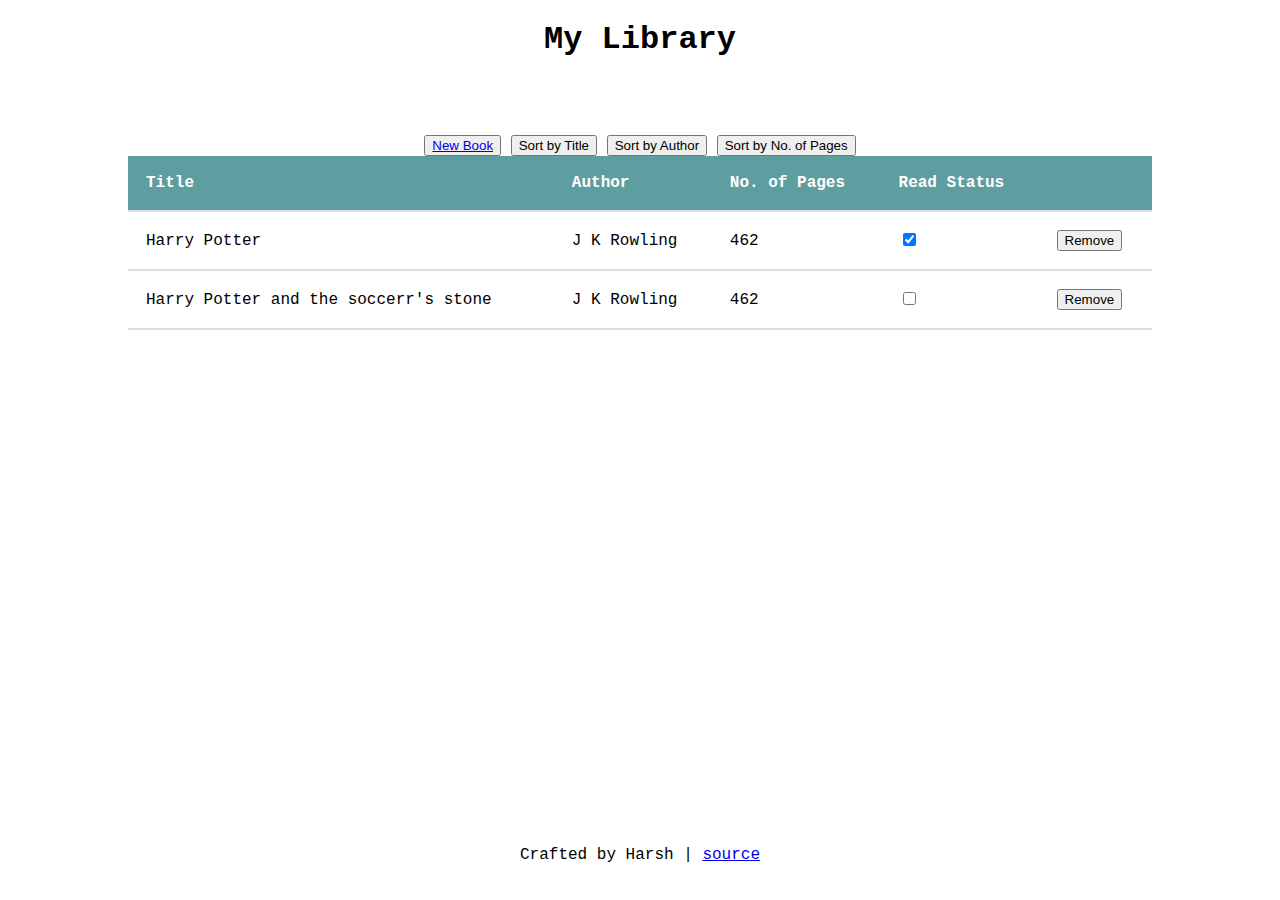
==== index.html @ c35d7e34 "structured table head and table body in their respective tags" ====
<!DOCTYPE html>
<html lang="en">
  <head>
    <meta charset="UTF-8" />
    <meta http-equiv="X-UA-Compatible" content="IE=edge" />
    <meta name="viewport" content="width=device-width, initial-scale=1.0" />
    <title>My Library</title>
    <link rel="stylesheet" href="css/style.css" />
    <script defer src="js/index.js"></script>
  </head>
  <body>
    <header id="header"><h1>My Library</h1></header>
    <main id="container">
      <div class="btn-group">
        <button class="new-book">
          <a href="#"> New Book</a>
        </button>
        <button>Sort by Title</button>
        <button>Sort by Author</button>
        <button>Sort by No. of Pages</button>
      </div>
      <table class="books-table">
        <thead>
          <th>Title</th>
          <th>Author</th>
          <th>No. of Pages</th>
          <th>Read Status</th>
          <th></th>
        </thead>
        <tbody>
          <tr>
            <td>Harry Potter</td>
            <td>J K Rowling</td>
            <td>462</td>
            <td><input class="read-check" type="checkbox" checked /></td>
            <td><button>Remove</button></td>
          </tr>
          <tr>
            <td>Harry Potter and the soccerr's stone</td>
            <td>J K Rowling</td>
            <td>462</td>
            <td><input class="read-check" type="checkbox" value="read" /></td>
            <td><button class="remove">Remove</button></td>
          </tr>
        </tbody>
      </table>
    </main>
    <footer id="footer">
      <p>Crafted by Harsh | <a href="#">source</a></p>
    </footer>
  </body>
</html>
---- css/style.css ----
body {
  margin: 0;
  padding: 0;
  font-family: "Courier New", Courier, monospace;
}

#header {
  height: 15vh;
  display: flex;
  flex-direction: row;
  justify-content: center;
  align-items: baseline;
}

#container {
  height: 75vh;
  display: flex;
  flex-direction: column;
  align-items: center;
}

.books-table {
  width: 80%;
  border-collapse: collapse;
}

th {
  background-color: cadetblue;
  color: white;
}

th,
td {
  border-bottom: 2px solid #ddd;
  padding: 18px;
  text-align: left;
}

#footer {
  height: 10vh;
  display: flex;
  flex-direction: row;
  justify-content: center;
  align-items: center;
}
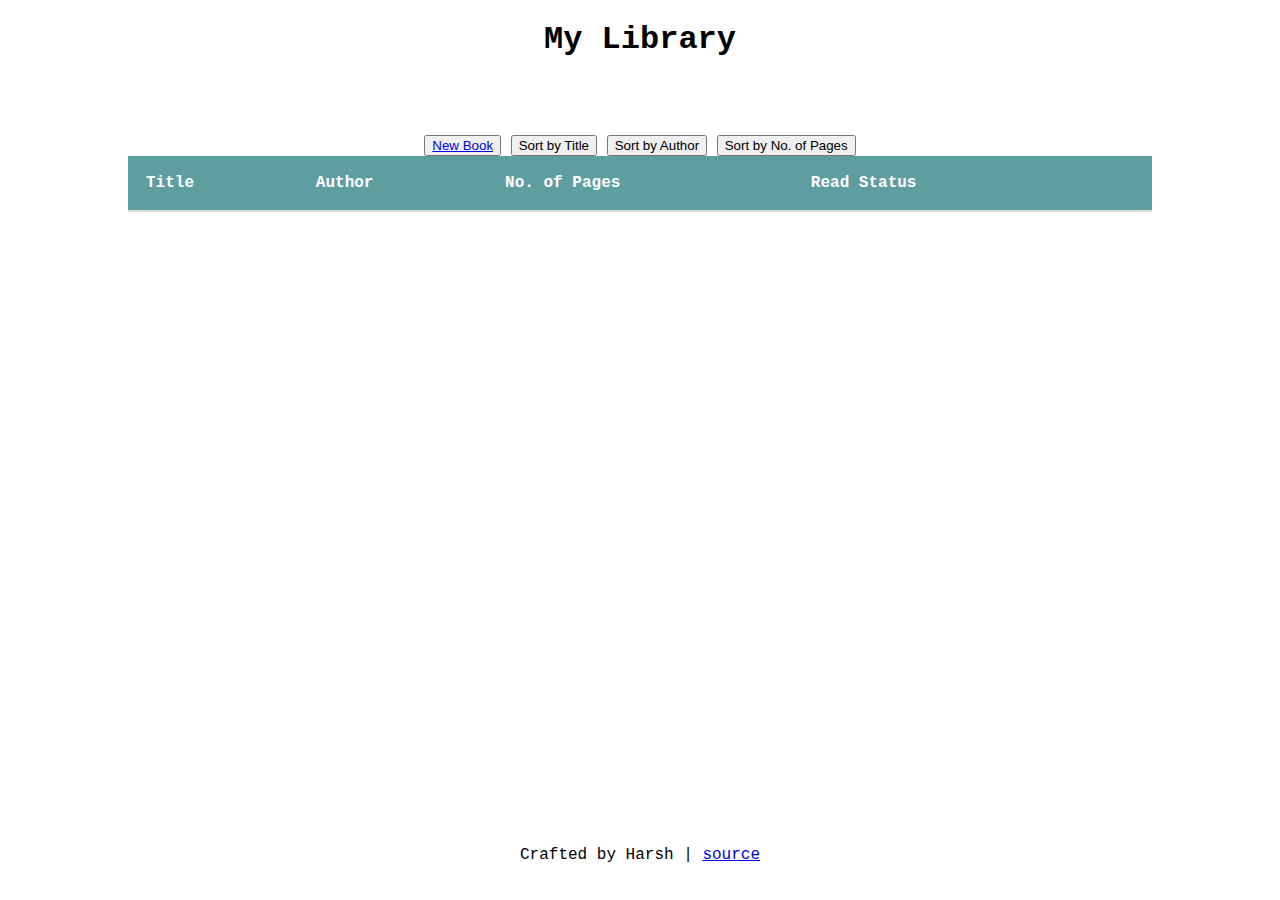
==== commit 5455622f: "removed the placeholder code" ====
--- a/index.html
+++ b/index.html
@@ -27,22 +27,7 @@
           <th>Read Status</th>
           <th></th>
         </thead>
-        <tbody>
-          <tr>
-            <td>Harry Potter</td>
-            <td>J K Rowling</td>
-            <td>462</td>
-            <td><input class="read-check" type="checkbox" checked /></td>
-            <td><button>Remove</button></td>
-          </tr>
-          <tr>
-            <td>Harry Potter and the soccerr's stone</td>
-            <td>J K Rowling</td>
-            <td>462</td>
-            <td><input class="read-check" type="checkbox" value="read" /></td>
-            <td><button class="remove">Remove</button></td>
-          </tr>
-        </tbody>
+        <tbody></tbody>
       </table>
     </main>
     <footer id="footer">
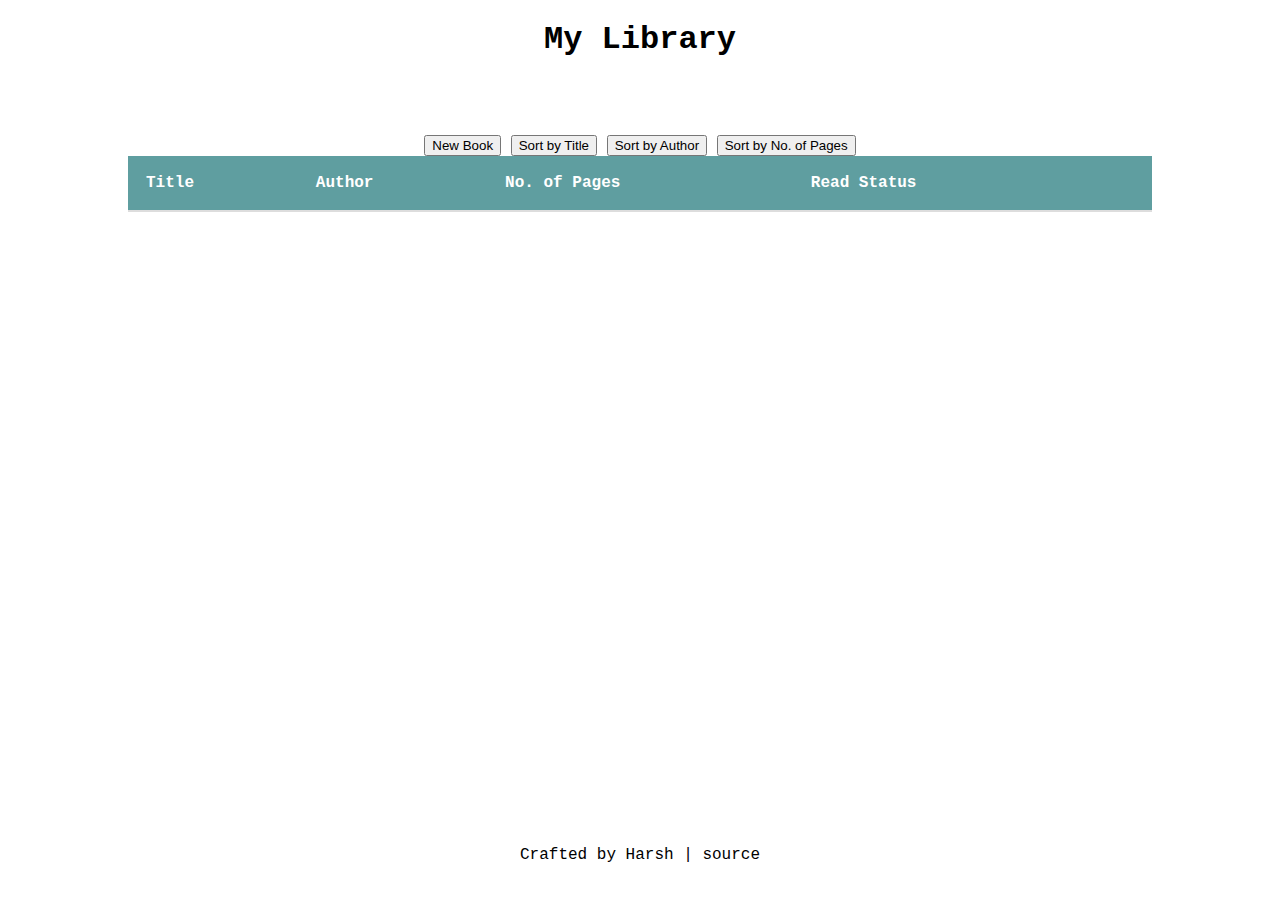
==== commit 4cfd79de: "fix styling and bind newbook button to url" ====
--- a/index.html
+++ b/index.html
@@ -13,7 +13,7 @@
     <main id="container">
       <div class="btn-group">
         <button class="new-book">
-          <a href="#"> New Book</a>
+          <a href="newbook.html"> New Book</a>
         </button>
         <button>Sort by Title</button>
         <button>Sort by Author</button>
--- a/css/style.css
+++ b/css/style.css
@@ -2,6 +2,13 @@
   margin: 0;
   padding: 0;
   font-family: "Courier New", Courier, monospace;
+}
+a {
+  text-decoration: none;
+  color: black;
+}
+button {
+  cursor: pointer;
 }
 
 #header {
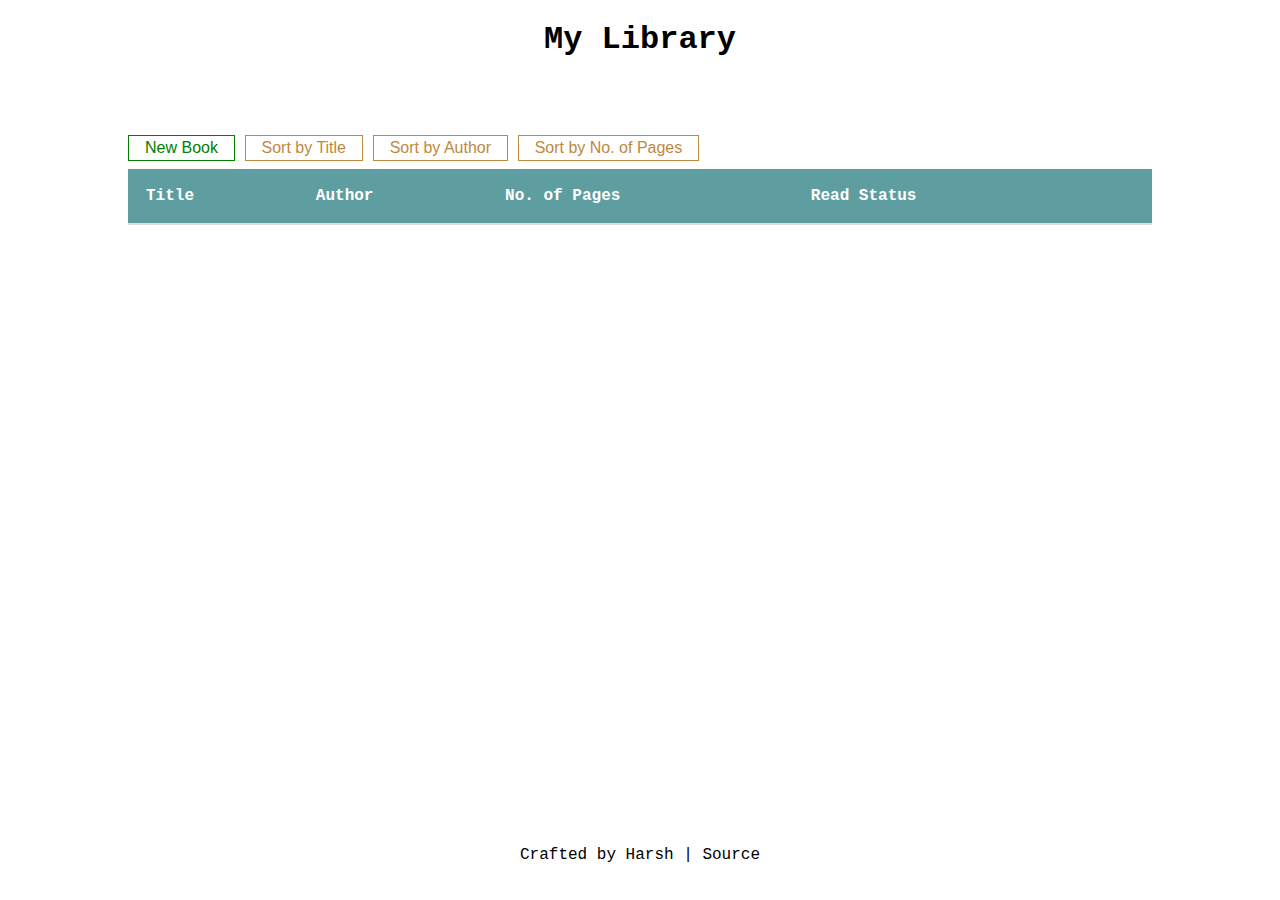
==== commit 0d9ea885: "reworked webpage to be single page only" ====
--- a/index.html
+++ b/index.html
@@ -6,18 +6,18 @@
     <meta name="viewport" content="width=device-width, initial-scale=1.0" />
     <title>My Library</title>
     <link rel="stylesheet" href="css/style.css" />
+    <link rel="stylesheet" href="css/newbook.css" />
     <script defer src="js/index.js"></script>
+    <script defer src="js/newbook.js"></script>
   </head>
   <body>
     <header id="header"><h1>My Library</h1></header>
     <main id="container">
       <div class="btn-group">
-        <button class="new-book">
-          <a href="newbook.html"> New Book</a>
-        </button>
-        <button>Sort by Title</button>
-        <button>Sort by Author</button>
-        <button>Sort by No. of Pages</button>
+        <button id="newbook" class="new-book">New Book</button>
+        <button class="sort">Sort by Title</button>
+        <button class="sort">Sort by Author</button>
+        <button class="sort">Sort by No. of Pages</button>
       </div>
       <table class="books-table">
         <thead>
@@ -29,9 +29,74 @@
         </thead>
         <tbody></tbody>
       </table>
+      <div id="newbook-modal" class="modal">
+        <div class="modal-content">
+          <form action="#" class="form-group">
+            <legend class="form-title">Add a new book</legend>
+            <label class="form-label" for="title">Title</label>
+            <input
+              class="form-control"
+              type="text"
+              id="title"
+              value=""
+              name="title"
+            />
+            <label class="form-label" for="author">Author</label>
+            <input
+              class="form-control"
+              type="text"
+              id="author"
+              name="author"
+              value=""
+            />
+            <label class="form-label" for="pages">No. of Pages</label>
+            <input
+              class="form-control"
+              type="number"
+              id="pages"
+              name="pages"
+              value=""
+            />
+            <label class="form-label">Read?</label>
+            <div class="cb-group">
+              <label class="form-label" for="read-yes">
+                <input
+                  class="form-control checkbox"
+                  type="radio"
+                  id="read-yes"
+                  name="readstatus"
+                  value="yes"
+                />Yes</label
+              >
+              <label class="form-label" for="read-no">
+                <input
+                  class="form-control checkbox"
+                  type="radio"
+                  id="read-no"
+                  name="readstatus"
+                  value="no"
+                />No</label
+              >
+            </div>
+
+            <input
+              class="form-button"
+              type="submit"
+              id="submit"
+              value="Submit"
+            />
+            <input
+              class="form-button"
+              type="button"
+              id="cancel"
+              value="Cancel"
+            />
+          </form>
+        </div>
+      </div>
     </main>
     <footer id="footer">
-      <p>Crafted by Harsh | <a href="#">source</a></p>
+      <p>Crafted by Harsh | <a href="#">Source</a></p>
     </footer>
   </body>
 </html>
--- a/css/style.css
+++ b/css/style.css
@@ -7,6 +7,7 @@
   text-decoration: none;
   color: black;
 }
+
 button {
   cursor: pointer;
 }
@@ -26,6 +27,36 @@
   align-items: center;
 }
 
+.btn-group {
+  width: 80%;
+  margin-bottom: 0.5rem;
+}
+
+.btn-group > button {
+  font-size: 1rem;
+  padding: 0.2rem 1rem;
+  background-color: #fff;
+}
+.sort {
+  border: 1px solid rgb(192, 136, 64);
+  color: rgb(192, 136, 64);
+}
+.sort:hover {
+  background-color: rgb(192, 136, 64);
+  color: white;
+  transition: all 0.2s ease-in-out 0.2s;
+}
+.new-book {
+  border: 1px solid green;
+  color: green;
+}
+
+.new-book:hover {
+  background-color: green;
+  color: white;
+  transition: all 0.2s ease-in-out 0.2s;
+}
+
 .books-table {
   width: 80%;
   border-collapse: collapse;
@@ -42,6 +73,18 @@
   padding: 18px;
   text-align: left;
 }
+td > button {
+  font-size: 0.9rem;
+  padding: 0.3rem 0.8rem;
+  background-color: white;
+  border: 1px solid tomato;
+  color: tomato;
+}
+td > button:hover {
+  background-color: tomato;
+  color: white;
+  transition: all 0.2s ease-in-out 0.2s;
+}
 
 #footer {
   height: 10vh;
@@ -50,3 +93,8 @@
   justify-content: center;
   align-items: center;
 }
+
+#footer a:hover {
+  text-decoration: underline;
+  color: red;
+}
--- a/css/newbook.css
+++ b/css/newbook.css
@@ -0,0 +1,89 @@
+.modal {
+  display: none; /* Hidden by default */
+  position: fixed; /* Stay in place */
+  z-index: 1; /* Sit on top */
+  left: 0;
+  top: 0;
+  width: 100%; /* Full width */
+  height: 100%; /* Full height */
+  overflow: auto; /* Enable scroll if needed */
+  background-color: rgb(0, 0, 0); /* Fallback color */
+  background-color: rgba(0, 0, 0, 0.4); /* Black w/ opacity */
+}
+/* Modal Content/Box */
+.modal-content {
+  background-color: #fefefe;
+  margin: 1rem auto; /* 15% from the top and centered */
+  padding: 20px;
+  border: 1px solid #888;
+  width: 30%; /* Could be more or less, depending on screen size */
+}
+
+.form-group {
+  position: relative;
+  display: flex;
+  flex-direction: column;
+  justify-content: center;
+  width: 100%;
+}
+
+.form-title {
+  font-size: 1.5rem;
+  font-weight: 700;
+  align-self: center;
+  margin-bottom: 2rem;
+}
+
+.form-label {
+  margin-bottom: 0.3rem;
+  font-size: 1.2rem;
+  font-weight: 600;
+}
+
+.form-control {
+  margin-bottom: 1.5rem;
+  padding: 0.5rem 0.5rem;
+  font-size: 1.1rem;
+  font-weight: normal;
+  background-color: rgb(246, 237, 230);
+}
+
+.form-control:focus {
+  outline: none;
+  background-color: rgba(246, 195, 162, 0.7);
+}
+
+.form-button {
+  margin-bottom: 1rem;
+  padding: 0.5rem;
+  font-size: 1.1rem;
+  cursor: pointer;
+  text-transform: uppercase;
+}
+
+.checkbox {
+  height: 20px;
+  width: 20px;
+}
+
+#submit {
+  background-color: white;
+  border: 1px solid rgb(121, 180, 3);
+  color: rgb(121, 180, 3);
+}
+
+#submit:hover {
+  background-color: rgb(121, 180, 3);
+  color: white;
+}
+
+#cancel {
+  background-color: white;
+  border: 1px solid tomato;
+  color: tomato;
+}
+
+#cancel:hover {
+  background-color: tomato;
+  color: white;
+}
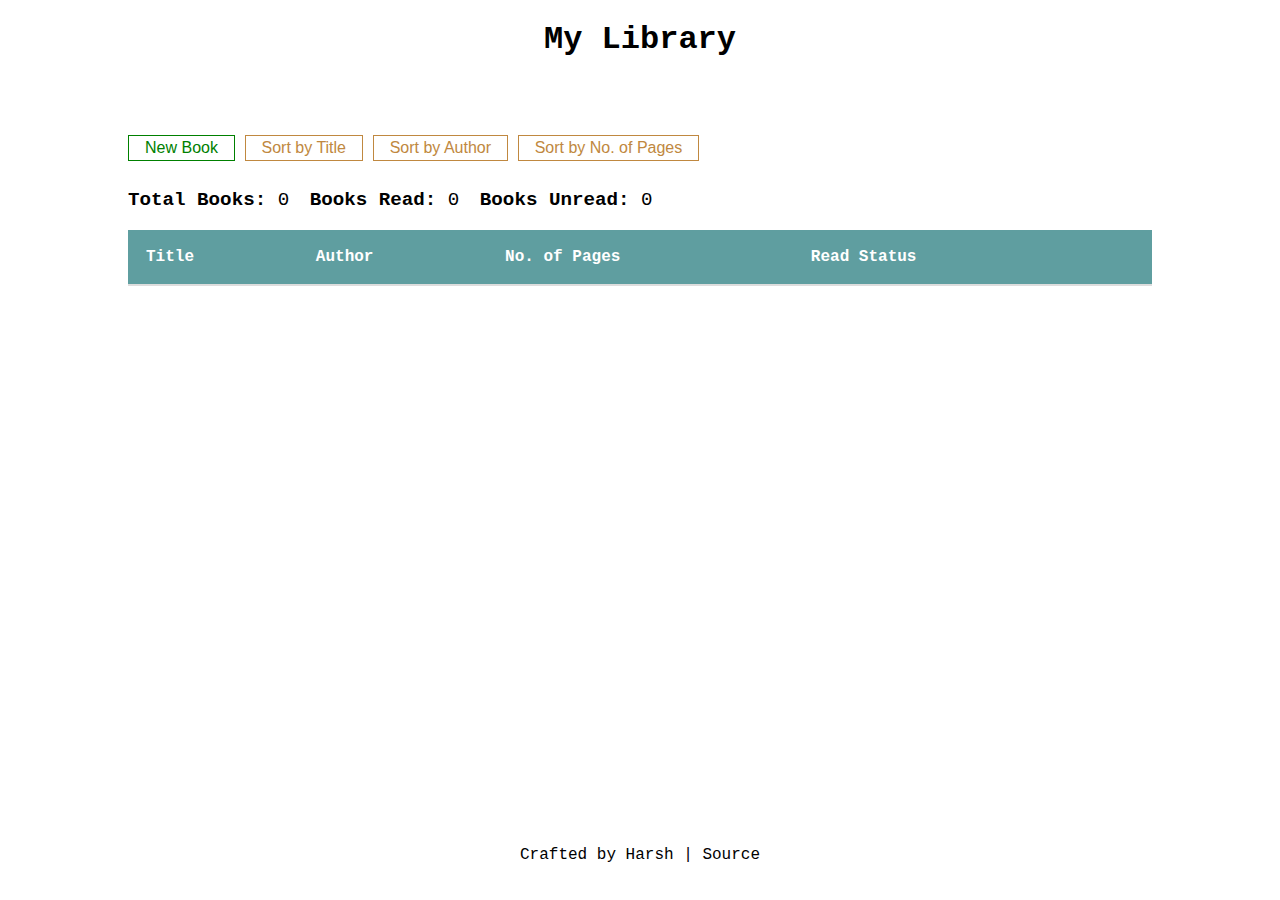
==== commit 7bfb4aee: "added some books info of library to ui" ====
--- a/index.html
+++ b/index.html
@@ -15,9 +15,14 @@
     <main id="container">
       <div class="btn-group">
         <button id="newbook" class="new-book">New Book</button>
-        <button class="sort">Sort by Title</button>
-        <button class="sort">Sort by Author</button>
-        <button class="sort">Sort by No. of Pages</button>
+        <button class="sort sort-title">Sort by Title</button>
+        <button class="sort sort-author">Sort by Author</button>
+        <button class="sort sort-pages">Sort by No. of Pages</button>
+      </div>
+      <div class="info">
+        <p>Total Books: <span class="info-span total">0</span></p>
+        <p>Books Read: <span class="info-span books-read">0</span></p>
+        <p>Books Unread: <span class="info-span books-unread">0</span></p>
       </div>
       <table class="books-table">
         <thead>
@@ -33,6 +38,7 @@
         <div class="modal-content">
           <form action="#" class="form-group">
             <legend class="form-title">Add a new book</legend>
+            <span class="notification"></span>
             <label class="form-label" for="title">Title</label>
             <input
               class="form-control"
@@ -89,7 +95,7 @@
               class="form-button"
               type="button"
               id="cancel"
-              value="Cancel"
+              value="Close"
             />
           </form>
         </div>
--- a/css/style.css
+++ b/css/style.css
@@ -9,6 +9,11 @@
 }
 
 button {
+  font-size: 0.9rem;
+  padding: 0.3rem 0.8rem;
+  background-color: rgb(184, 184, 184);
+  border: 1px solid rgb(184, 184, 184);
+  color: white;
   cursor: pointer;
 }
 
@@ -57,6 +62,21 @@
   transition: all 0.2s ease-in-out 0.2s;
 }
 
+.info {
+  display: flex;
+  flex-direction: row;
+  width: 80%;
+}
+.info p {
+  font-size: 1.2rem;
+  font-weight: bold;
+  margin-right: 2%;
+}
+
+.info-span {
+  font-weight: normal;
+}
+
 .books-table {
   width: 80%;
   border-collapse: collapse;
@@ -73,17 +93,27 @@
   padding: 18px;
   text-align: left;
 }
-td > button {
+.remove-book {
   font-size: 0.9rem;
   padding: 0.3rem 0.8rem;
   background-color: white;
   border: 1px solid tomato;
   color: tomato;
 }
-td > button:hover {
+.remove-book:hover {
   background-color: tomato;
   color: white;
   transition: all 0.2s ease-in-out 0.2s;
+}
+
+.completed {
+  background-color: rgb(60, 105, 209);
+  color: white;
+  border: 1px solid rgb(60, 105, 209);
+}
+
+.completed:hover {
+  background-color: rgb(60, 105, 209);
 }
 
 #footer {
--- a/css/newbook.css
+++ b/css/newbook.css
@@ -19,6 +19,15 @@
   width: 30%; /* Could be more or less, depending on screen size */
 }
 
+.notification {
+  display: block;
+  margin-bottom: 1.2rem;
+  font-size: 1rem;
+  color: rgb(62, 146, 56);
+  font-weight: 700;
+  letter-spacing: 0.1rem;
+}
+
 .form-group {
   position: relative;
   display: flex;
@@ -31,7 +40,7 @@
   font-size: 1.5rem;
   font-weight: 700;
   align-self: center;
-  margin-bottom: 2rem;
+  margin-bottom: 1.2rem;
 }
 
 .form-label {
